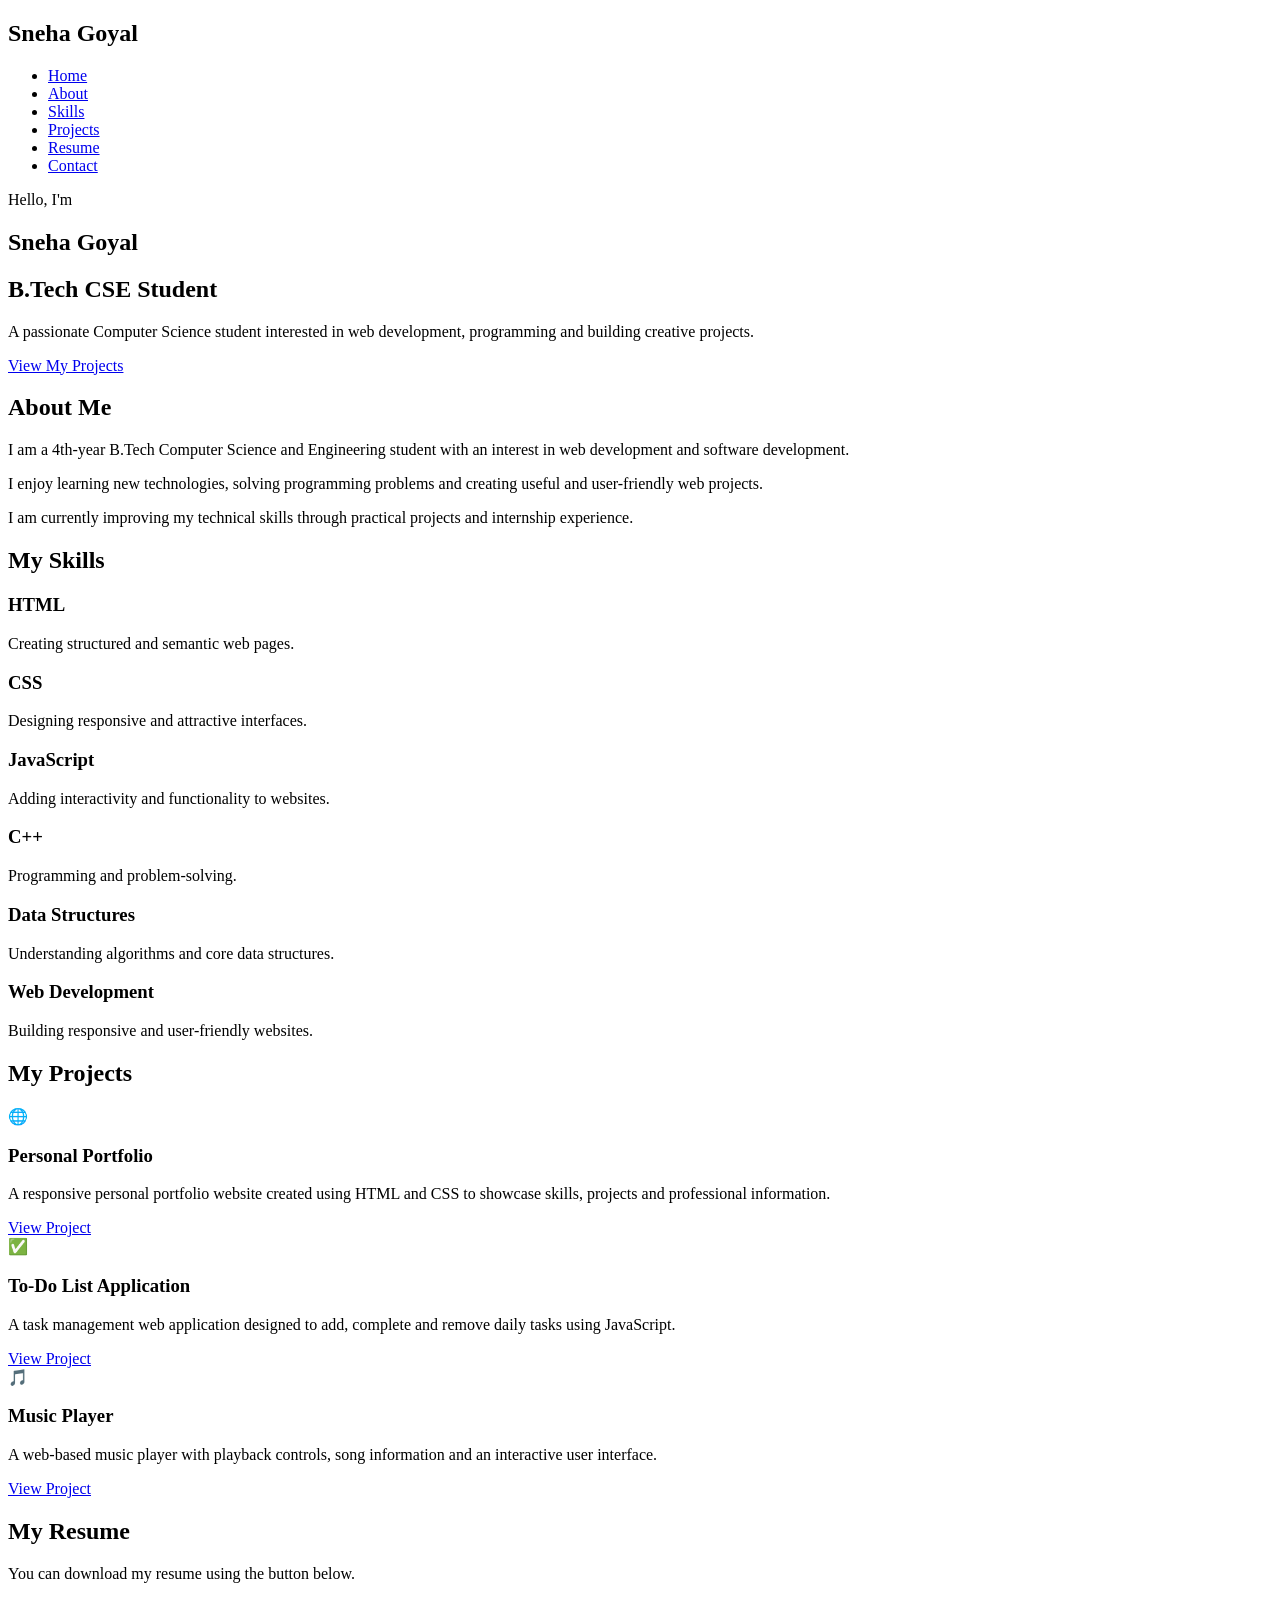
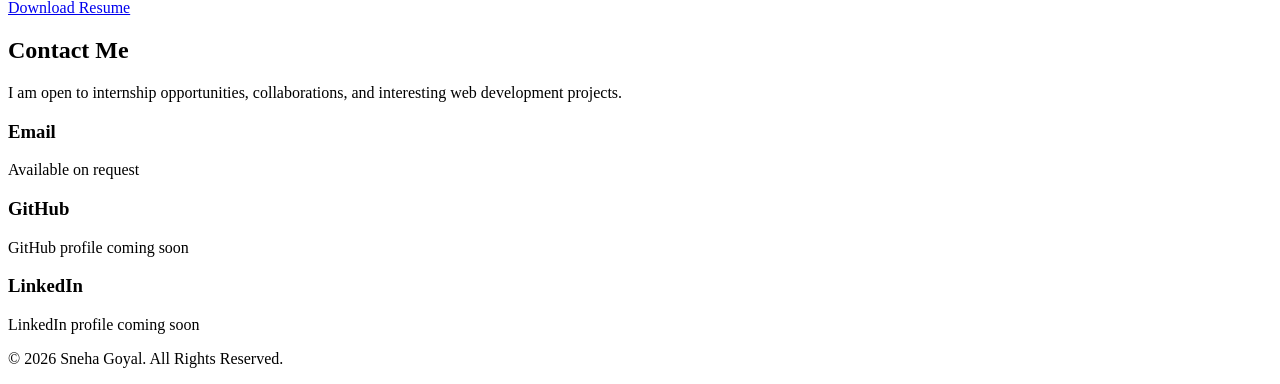
==== Task-1-Portfolio/index.html @ c0025040 "Create index.html" ====
<!DOCTYPE html>
<html lang="en">
<head>
    <meta charset="UTF-8">
    <meta name="viewport" content="width=device-width, initial-scale=1.0">

    <title>Sneha Goyal | Portfolio</title>

    <link rel="stylesheet" href="style.css">
</head>

<body>

    <!-- Header -->
    <header>
        <nav>
            <h2 class="logo">Sneha Goyal</h2>

            <ul class="nav-links">
                <li><a href="#home">Home</a></li>
                <li><a href="#about">About</a></li>
                <li><a href="#skills">Skills</a></li>
                <li><a href="#projects">Projects</a></li>
                <li><a href="#resume">Resume</a></li>
                <li><a href="#contact">Contact</a></li>
            </ul>
        </nav>
    </header>


    <!-- Home Section -->
    <section id="home" class="hero">

        <div class="hero-content">
            <p class="intro">Hello, I'm</p>

            <h1>Sneha Goyal</h1>

            <h2>B.Tech CSE Student</h2>

            <p>
                A passionate Computer Science student interested in
                web development, programming and building creative projects.
            </p>

            <a href="#projects" class="btn">View My Projects</a>
        </div>

    </section>


    <!-- About Section -->
<section id="about" class="section">

    <h2>About Me</h2>

    <div class="about-content">
        <div class="about-text">
            <p>
                I am a 4th-year B.Tech Computer Science and Engineering
                student with an interest in web development and software
                development.
            </p>

            <p>
                I enjoy learning new technologies, solving programming
                problems and creating useful and user-friendly web projects.
            </p>

            <p>
                I am currently improving my technical skills through
                practical projects and internship experience.
            </p>
        </div>
    </div>

</section>


    <!-- Skills Section -->
<section id="skills" class="section">

    <h2>My Skills</h2>

    <div class="skills-container">

        <div class="skill-card">
            <h3>HTML</h3>
            <p>Creating structured and semantic web pages.</p>
        </div>

        <div class="skill-card">
            <h3>CSS</h3>
            <p>Designing responsive and attractive interfaces.</p>
        </div>

        <div class="skill-card">
            <h3>JavaScript</h3>
            <p>Adding interactivity and functionality to websites.</p>
        </div>

        <div class="skill-card">
            <h3>C++</h3>
            <p>Programming and problem-solving.</p>
        </div>

        <div class="skill-card">
            <h3>Data Structures</h3>
            <p>Understanding algorithms and core data structures.</p>
        </div>

        <div class="skill-card">
            <h3>Web Development</h3>
            <p>Building responsive and user-friendly websites.</p>
        </div>

    </div>

</section>


    <!-- Projects Section -->
<section id="projects" class="section">

    <h2>My Projects</h2>

    <div class="projects-container">

        <div class="project-card">
            <div class="project-image">🌐</div>

            <h3>Personal Portfolio</h3>

            <p>
                A responsive personal portfolio website created using
                HTML and CSS to showcase skills, projects and professional
                information.
            </p>

            <a href="#" class="project-btn">View Project</a>
        </div>


        <div class="project-card">
            <div class="project-image">✅</div>

            <h3>To-Do List Application</h3>

            <p>
                A task management web application designed to add,
                complete and remove daily tasks using JavaScript.
            </p>

            <a href="#" class="project-btn">View Project</a>
        </div>


        <div class="project-card">
            <div class="project-image">🎵</div>

            <h3>Music Player</h3>

            <p>
                A web-based music player with playback controls,
                song information and an interactive user interface.
            </p>

            <a href="#" class="project-btn">View Project</a>
        </div>

    </div>

</section>


    <!-- Resume Section -->
    <section id="resume" class="section">

        <h2>My Resume</h2>

        <p>
            You can download my resume using the button below.
        </p>

        <a href="#" class="btn">Download Resume</a>

    </section>


    <!-- Contact Section -->
<section id="contact" class="section">

    <h2>Contact Me</h2>

    <p>
        I am open to internship opportunities, collaborations,
        and interesting web development projects.
    </p>

    <div class="contact-info">

        <div class="contact-card">
            <h3>Email</h3>
            <p>Available on request</p>
        </div>

        <div class="contact-card">
            <h3>GitHub</h3>
            <p>GitHub profile coming soon</p>
        </div>

        <div class="contact-card">
            <h3>LinkedIn</h3>
            <p>LinkedIn profile coming soon</p>
        </div>

    </div>

</section>


    <!-- Footer -->
    <footer>

        <p>
            © 2026 Sneha Goyal. All Rights Reserved.
        </p>

    </footer>


    <script src="script.js"></script>

</body>
</html>
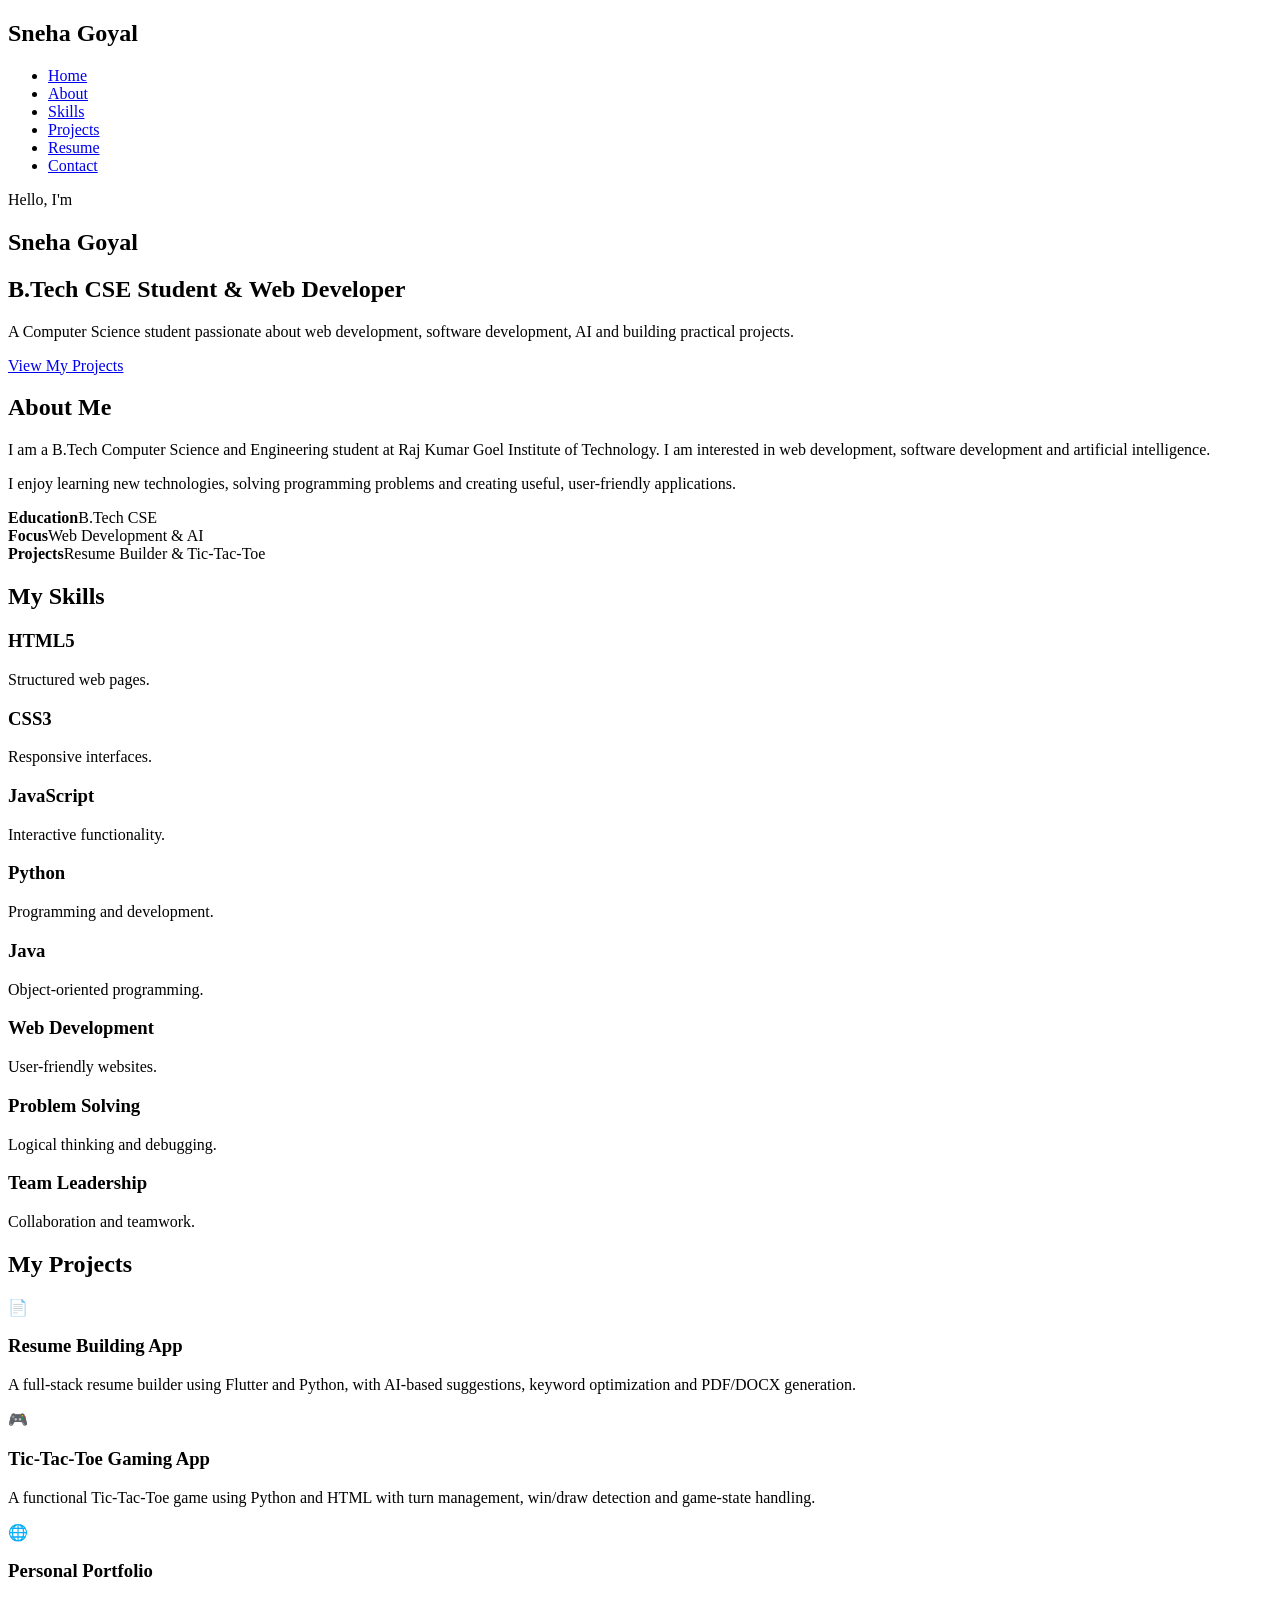
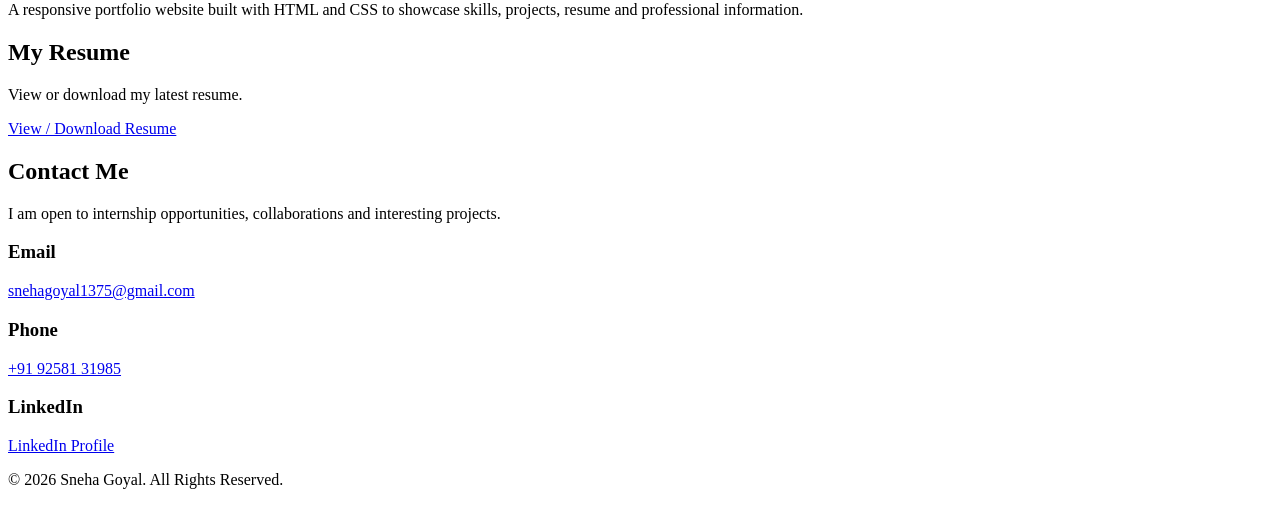
==== commit 2dd36df1: "Create index.html" ====
--- a/Task-1-Portfolio/index.html
+++ b/Task-1-Portfolio/index.html
@@ -1,235 +1,66 @@
 <!DOCTYPE html>
 <html lang="en">
 <head>
-    <meta charset="UTF-8">
-    <meta name="viewport" content="width=device-width, initial-scale=1.0">
+<meta charset="UTF-8">
+<meta name="viewport" content="width=device-width, initial-scale=1.0">
+<title>Sneha Goyal | Portfolio</title>
+<link rel="stylesheet" href="style.css">
+</head>
+<body>
+<header><nav>
+<h2 class="logo">Sneha Goyal</h2>
+<ul class="nav-links">
+<li><a href="#home">Home</a></li><li><a href="#about">About</a></li>
+<li><a href="#skills">Skills</a></li><li><a href="#projects">Projects</a></li>
+<li><a href="#resume">Resume</a></li><li><a href="#contact">Contact</a></li>
+</ul></nav></header>
 
-    <title>Sneha Goyal | Portfolio</title>
+<section id="home" class="hero"><div class="hero-content">
+<p class="intro">Hello, I'm</p>
+<h1>Sneha Goyal</h1>
+<h2>B.Tech CSE Student & Web Developer</h2>
+<p>A Computer Science student passionate about web development, software development, AI and building practical projects.</p>
+<a href="#projects" class="btn">View My Projects</a>
+</div></section>
 
-    <link rel="stylesheet" href="style.css">
-</head>
+<section id="about" class="section"><h2>About Me</h2><div class="about-content">
+<p>I am a B.Tech Computer Science and Engineering student at Raj Kumar Goel Institute of Technology. I am interested in web development, software development and artificial intelligence.</p>
+<p>I enjoy learning new technologies, solving programming problems and creating useful, user-friendly applications.</p>
+<div class="about-highlights">
+<div><strong>Education</strong><span>B.Tech CSE</span></div>
+<div><strong>Focus</strong><span>Web Development & AI</span></div>
+<div><strong>Projects</strong><span>Resume Builder & Tic-Tac-Toe</span></div>
+</div></div></section>
 
-<body>
+<section id="skills" class="section"><h2>My Skills</h2><div class="skills-container">
+<div class="skill-card"><h3>HTML5</h3><p>Structured web pages.</p></div>
+<div class="skill-card"><h3>CSS3</h3><p>Responsive interfaces.</p></div>
+<div class="skill-card"><h3>JavaScript</h3><p>Interactive functionality.</p></div>
+<div class="skill-card"><h3>Python</h3><p>Programming and development.</p></div>
+<div class="skill-card"><h3>Java</h3><p>Object-oriented programming.</p></div>
+<div class="skill-card"><h3>Web Development</h3><p>User-friendly websites.</p></div>
+<div class="skill-card"><h3>Problem Solving</h3><p>Logical thinking and debugging.</p></div>
+<div class="skill-card"><h3>Team Leadership</h3><p>Collaboration and teamwork.</p></div>
+</div></section>
 
-    <!-- Header -->
-    <header>
-        <nav>
-            <h2 class="logo">Sneha Goyal</h2>
+<section id="projects" class="section"><h2>My Projects</h2><div class="projects-container">
+<div class="project-card"><div class="project-image">📄</div><h3>Resume Building App</h3><p>A full-stack resume builder using Flutter and Python, with AI-based suggestions, keyword optimization and PDF/DOCX generation.</p></div>
+<div class="project-card"><div class="project-image">🎮</div><h3>Tic-Tac-Toe Gaming App</h3><p>A functional Tic-Tac-Toe game using Python and HTML with turn management, win/draw detection and game-state handling.</p></div>
+<div class="project-card"><div class="project-image">🌐</div><h3>Personal Portfolio</h3><p>A responsive portfolio website built with HTML and CSS to showcase skills, projects, resume and professional information.</p></div>
+</div></section>
 
-            <ul class="nav-links">
-                <li><a href="#home">Home</a></li>
-                <li><a href="#about">About</a></li>
-                <li><a href="#skills">Skills</a></li>
-                <li><a href="#projects">Projects</a></li>
-                <li><a href="#resume">Resume</a></li>
-                <li><a href="#contact">Contact</a></li>
-            </ul>
-        </nav>
-    </header>
+<section id="resume" class="section resume-section"><h2>My Resume</h2>
+<p>View or download my latest resume.</p>
+<a href="Sneha-Goyal-Resume.pdf" class="btn" target="_blank">View / Download Resume</a></section>
 
+<section id="contact" class="section contact-section"><h2>Contact Me</h2>
+<p>I am open to internship opportunities, collaborations and interesting projects.</p>
+<div class="contact-info">
+<div class="contact-card"><h3>Email</h3><a href="mailto:snehagoyal1375@gmail.com">snehagoyal1375@gmail.com</a></div>
+<div class="contact-card"><h3>Phone</h3><a href="tel:+919258131985">+91 92581 31985</a></div>
+<div class="contact-card"><h3>LinkedIn</h3><a href="https://www.linkedin.com/in/sneha-goyal-CSE" target="_blank">LinkedIn Profile</a></div>
+</div></section>
 
-    <!-- Home Section -->
-    <section id="home" class="hero">
-
-        <div class="hero-content">
-            <p class="intro">Hello, I'm</p>
-
-            <h1>Sneha Goyal</h1>
-
-            <h2>B.Tech CSE Student</h2>
-
-            <p>
-                A passionate Computer Science student interested in
-                web development, programming and building creative projects.
-            </p>
-
-            <a href="#projects" class="btn">View My Projects</a>
-        </div>
-
-    </section>
-
-
-    <!-- About Section -->
-<section id="about" class="section">
-
-    <h2>About Me</h2>
-
-    <div class="about-content">
-        <div class="about-text">
-            <p>
-                I am a 4th-year B.Tech Computer Science and Engineering
-                student with an interest in web development and software
-                development.
-            </p>
-
-            <p>
-                I enjoy learning new technologies, solving programming
-                problems and creating useful and user-friendly web projects.
-            </p>
-
-            <p>
-                I am currently improving my technical skills through
-                practical projects and internship experience.
-            </p>
-        </div>
-    </div>
-
-</section>
-
-
-    <!-- Skills Section -->
-<section id="skills" class="section">
-
-    <h2>My Skills</h2>
-
-    <div class="skills-container">
-
-        <div class="skill-card">
-            <h3>HTML</h3>
-            <p>Creating structured and semantic web pages.</p>
-        </div>
-
-        <div class="skill-card">
-            <h3>CSS</h3>
-            <p>Designing responsive and attractive interfaces.</p>
-        </div>
-
-        <div class="skill-card">
-            <h3>JavaScript</h3>
-            <p>Adding interactivity and functionality to websites.</p>
-        </div>
-
-        <div class="skill-card">
-            <h3>C++</h3>
-            <p>Programming and problem-solving.</p>
-        </div>
-
-        <div class="skill-card">
-            <h3>Data Structures</h3>
-            <p>Understanding algorithms and core data structures.</p>
-        </div>
-
-        <div class="skill-card">
-            <h3>Web Development</h3>
-            <p>Building responsive and user-friendly websites.</p>
-        </div>
-
-    </div>
-
-</section>
-
-
-    <!-- Projects Section -->
-<section id="projects" class="section">
-
-    <h2>My Projects</h2>
-
-    <div class="projects-container">
-
-        <div class="project-card">
-            <div class="project-image">🌐</div>
-
-            <h3>Personal Portfolio</h3>
-
-            <p>
-                A responsive personal portfolio website created using
-                HTML and CSS to showcase skills, projects and professional
-                information.
-            </p>
-
-            <a href="#" class="project-btn">View Project</a>
-        </div>
-
-
-        <div class="project-card">
-            <div class="project-image">✅</div>
-
-            <h3>To-Do List Application</h3>
-
-            <p>
-                A task management web application designed to add,
-                complete and remove daily tasks using JavaScript.
-            </p>
-
-            <a href="#" class="project-btn">View Project</a>
-        </div>
-
-
-        <div class="project-card">
-            <div class="project-image">🎵</div>
-
-            <h3>Music Player</h3>
-
-            <p>
-                A web-based music player with playback controls,
-                song information and an interactive user interface.
-            </p>
-
-            <a href="#" class="project-btn">View Project</a>
-        </div>
-
-    </div>
-
-</section>
-
-
-    <!-- Resume Section -->
-    <section id="resume" class="section">
-
-        <h2>My Resume</h2>
-
-        <p>
-            You can download my resume using the button below.
-        </p>
-
-        <a href="#" class="btn">Download Resume</a>
-
-    </section>
-
-
-    <!-- Contact Section -->
-<section id="contact" class="section">
-
-    <h2>Contact Me</h2>
-
-    <p>
-        I am open to internship opportunities, collaborations,
-        and interesting web development projects.
-    </p>
-
-    <div class="contact-info">
-
-        <div class="contact-card">
-            <h3>Email</h3>
-            <p>Available on request</p>
-        </div>
-
-        <div class="contact-card">
-            <h3>GitHub</h3>
-            <p>GitHub profile coming soon</p>
-        </div>
-
-        <div class="contact-card">
-            <h3>LinkedIn</h3>
-            <p>LinkedIn profile coming soon</p>
-        </div>
-
-    </div>
-
-</section>
-
-
-    <!-- Footer -->
-    <footer>
-
-        <p>
-            © 2026 Sneha Goyal. All Rights Reserved.
-        </p>
-
-    </footer>
-
-
-    <script src="script.js"></script>
-
-</body>
-</html>
+<footer><p>© 2026 Sneha Goyal. All Rights Reserved.</p></footer>
+<script src="script.js"></script>
+</body></html>
